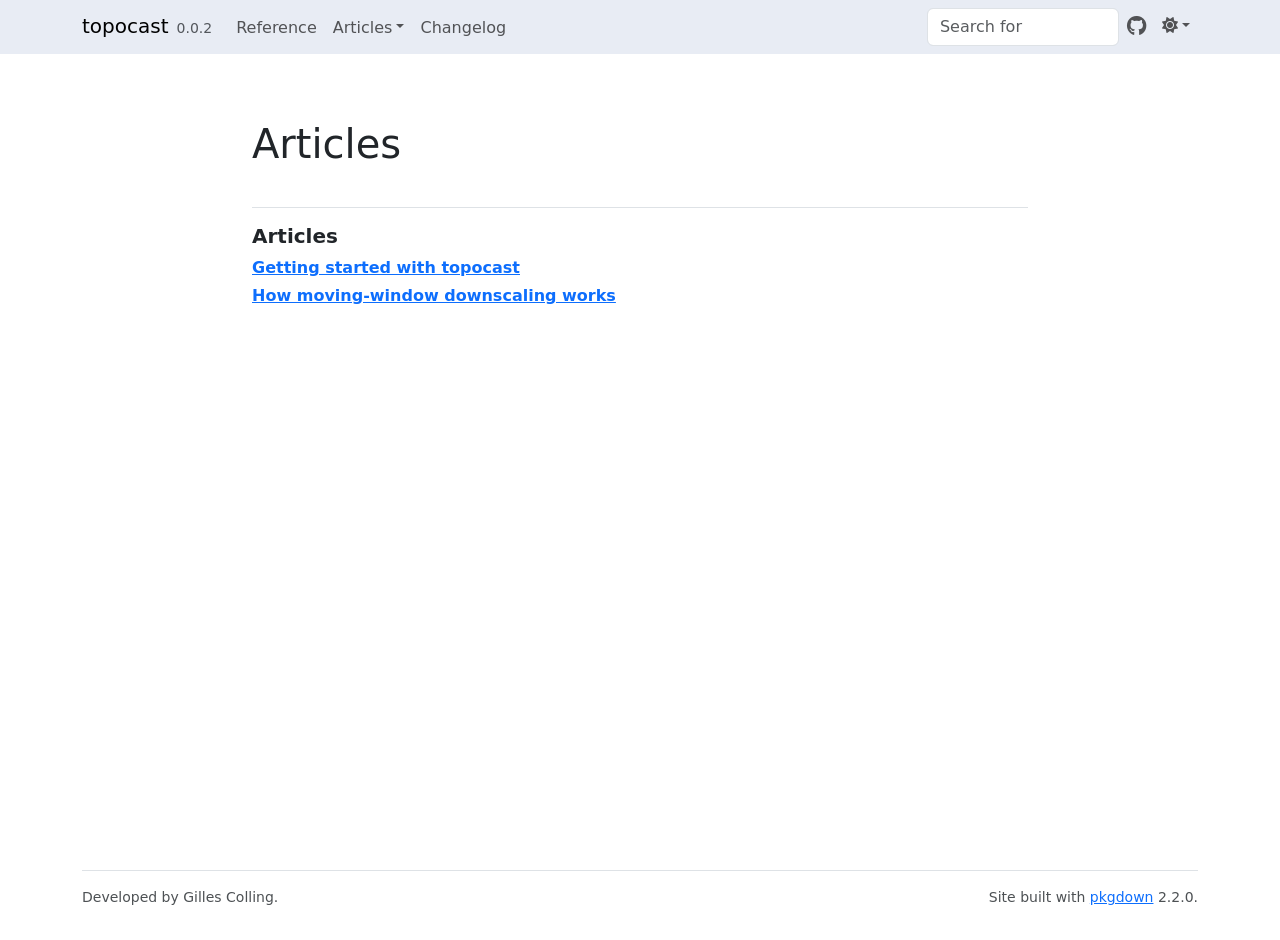
==== docs/articles/index.html @ 66d86079 "Release 0.0.2: derive coarse predictor, coefficient output, CRS guard; add docs Resolves the three w" ====
<!DOCTYPE html>
<!-- Generated by pkgdown: do not edit by hand --><html lang="en-US"><head><meta http-equiv="Content-Type" content="text/html; charset=UTF-8"><meta charset="utf-8"><meta http-equiv="X-UA-Compatible" content="IE=edge"><meta name="viewport" content="width=device-width, initial-scale=1, shrink-to-fit=no"><title>Articles • topocast</title><script src="../lightswitch.js"></script><script src="../deps/jquery-3.6.0/jquery-3.6.0.min.js"></script><meta name="viewport" content="width=device-width, initial-scale=1, shrink-to-fit=no"><link href="../deps/bootstrap-5.3.8/bootstrap.min.css" rel="stylesheet"><script src="../deps/bootstrap-5.3.8/bootstrap.bundle.min.js"></script><link href="../deps/font-awesome-6.5.2/css/all.min.css" rel="stylesheet"><link href="../deps/font-awesome-6.5.2/css/v4-shims.min.css" rel="stylesheet"><script src="../deps/headroom-0.11.0/headroom.min.js"></script><script src="../deps/headroom-0.11.0/jQuery.headroom.min.js"></script><script src="../deps/bootstrap-toc-1.0.1/bootstrap-toc.min.js"></script><script src="../deps/clipboard.js-2.0.11/clipboard.min.js"></script><script src="../deps/search-1.0.0/autocomplete.jquery.min.js"></script><script src="../deps/search-1.0.0/fuse.min.js"></script><script src="../deps/search-1.0.0/mark.min.js"></script><!-- pkgdown --><script src="../pkgdown.js"></script><link href="../extra.css" rel="stylesheet"><meta property="og:title" content="Articles"></head><body><p>








  pkgdown/mathjax-config.html

  

  </p>
    <a href="#main" class="visually-hidden-focusable">Skip to contents</a>


    <nav class="navbar navbar-expand-lg fixed-top " aria-label="Site navigation"><div class="container">

    <a class="navbar-brand me-2" href="../index.html">topocast</a>

    <small class="nav-text text-muted me-auto" data-bs-toggle="tooltip" data-bs-placement="bottom" title="">0.0.2</small>


    <button class="navbar-toggler" type="button" data-bs-toggle="collapse" data-bs-target="#navbar" aria-controls="navbar" aria-expanded="false" aria-label="Toggle navigation">
      <span class="navbar-toggler-icon"></span>
    </button>

    <div id="navbar" class="collapse navbar-collapse ms-3">
      <ul class="navbar-nav me-auto"><li class="nav-item"><a class="nav-link" href="../reference/index.html">Reference</a></li>
<li class="nav-item dropdown">
  <button class="nav-link dropdown-toggle" type="button" id="dropdown-articles" data-bs-toggle="dropdown" aria-expanded="false" aria-haspopup="true">Articles</button>
  <ul class="dropdown-menu" aria-labelledby="dropdown-articles"><li><a class="dropdown-item" href="../articles/getting-started.html">Getting started with topocast</a></li>
    <li><a class="dropdown-item" href="../articles/how-it-works.html">How moving-window downscaling works</a></li>
  </ul></li>
<li class="nav-item"><a class="nav-link" href="../news/index.html">Changelog</a></li>
      </ul><ul class="navbar-nav"><li class="nav-item"><form class="form-inline" role="search">
 <input class="form-control" type="search" name="search-input" id="search-input" autocomplete="off" aria-label="Search site" placeholder="Search for" data-search-index="../search.json"></form></li>
<li class="nav-item"><a class="external-link nav-link" href="https://github.com/gcol33/topocast/" aria-label="GitHub"><span class="fa fab fa-github fa-lg"></span></a></li>
<li class="nav-item dropdown">
  <button class="nav-link dropdown-toggle" type="button" id="dropdown-lightswitch" data-bs-toggle="dropdown" aria-expanded="false" aria-haspopup="true" aria-label="Light switch"><span class="fa fa-sun"></span></button>
  <ul class="dropdown-menu dropdown-menu-end" aria-labelledby="dropdown-lightswitch"><li><button class="dropdown-item" data-bs-theme-value="light"><span class="fa fa-sun"></span> Light</button></li>
    <li><button class="dropdown-item" data-bs-theme-value="dark"><span class="fa fa-moon"></span> Dark</button></li>
    <li><button class="dropdown-item" data-bs-theme-value="auto"><span class="fa fa-adjust"></span> Auto</button></li>
  </ul></li>
      </ul></div>


  </div>
</nav><div class="container template-article-index">
<div class="row">
  <main id="main" class="col-md-9"><div class="page-header">

      <h1>Articles</h1>
    </div>

    <div class="section ">
      <h3>Articles</h3>
      <div class="section-desc"></div>

      <dl><dt><a href="getting-started.html">Getting started with topocast</a></dt>
        <dd>
        </dd><dt><a href="how-it-works.html">How moving-window downscaling works</a></dt>
        <dd>
      </dd></dl></div>
  </main></div>


    <footer><div class="pkgdown-footer-left">
  <p>Developed by Gilles Colling.</p>
</div>

<div class="pkgdown-footer-right">
  <p>Site built with <a href="https://pkgdown.r-lib.org/" class="external-link">pkgdown</a> 2.2.0.</p>
</div>

    </footer></div>





  
</body></html>
---- docs/deps/font-awesome-6.5.2/css/v4-shims.min.css ----
/*!
 * Font Awesome Free 6.5.2 by @fontawesome - https://fontawesome.com
 * License - https://fontawesome.com/license/free (Icons: CC BY 4.0, Fonts: SIL OFL 1.1, Code: MIT License)
 * Copyright 2024 Fonticons, Inc.
 */
.fa.fa-glass:before{content:"\f000"}.fa.fa-envelope-o{font-family:"Font Awesome 6 Free";font-weight:400}.fa.fa-envelope-o:before{content:"\f0e0"}.fa.fa-star-o{font-family:"Font Awesome 6 Free";font-weight:400}.fa.fa-star-o:before{content:"\f005"}.fa.fa-close:before,.fa.fa-remove:before{content:"\f00d"}.fa.fa-gear:before{content:"\f013"}.fa.fa-trash-o{font-family:"Font Awesome 6 Free";font-weight:400}.fa.fa-trash-o:before{content:"\f2ed"}.fa.fa-home:before{content:"\f015"}.fa.fa-file-o{font-family:"Font Awesome 6 Free";font-weight:400}.fa.fa-file-o:before{content:"\f15b"}.fa.fa-clock-o{font-family:"Font Awesome 6 Free";font-weight:400}.fa.fa-clock-o:before{content:"\f017"}.fa.fa-arrow-circle-o-down{font-family:"Font Awesome 6 Free";font-weight:400}.fa.fa-arrow-circle-o-down:before{content:"\f358"}.fa.fa-arrow-circle-o-up{font-family:"Font Awesome 6 Free";font-weight:400}.fa.fa-arrow-circle-o-up:before{content:"\f35b"}.fa.fa-play-circle-o{font-family:"Font Awesome 6 Free";font-weight:400}.fa.fa-play-circle-o:before{content:"\f144"}.fa.fa-repeat:before,.fa.fa-rotate-right:before{content:"\f01e"}.fa.fa-refresh:before{content:"\f021"}.fa.fa-list-alt{font-family:"Font Awesome 6 Free";font-weight:400}.fa.fa-list-alt:before{content:"\f022"}.fa.fa-dedent:before{content:"\f03b"}.fa.fa-video-camera:before{content:"\f03d"}.fa.fa-picture-o{font-family:"Font Awesome 6 Free";font-weight:400}.fa.fa-picture-o:before{content:"\f03e"}.fa.fa-photo{font-family:"Font Awesome 6 Free";font-weight:400}.fa.fa-photo:before{content:"\f03e"}.fa.fa-image{font-family:"Font Awesome 6 Free";font-weight:400}.fa.fa-image:before{content:"\f03e"}.fa.fa-map-marker:before{content:"\f3c5"}.fa.fa-pencil-square-o{font-family:"Font Awesome 6 Free";font-weight:400}.fa.fa-pencil-square-o:before{content:"\f044"}.fa.fa-edit{font-family:"Font Awesome 6 Free";font-weight:400}.fa.fa-edit:before{content:"\f044"}.fa.fa-share-square-o:before{content:"\f14d"}.fa.fa-check-square-o{font-family:"Font Awesome 6 Free";font-weight:400}.fa.fa-check-square-o:before{content:"\f14a"}.fa.fa-arrows:before{content:"\f0b2"}.fa.fa-times-circle-o{font-family:"Font Awesome 6 Free";font-weight:400}.fa.fa-times-circle-o:before{content:"\f057"}.fa.fa-check-circle-o{font-family:"Font Awesome 6 Free";font-weight:400}.fa.fa-check-circle-o:before{content:"\f058"}.fa.fa-mail-forward:before{content:"\f064"}.fa.fa-expand:before{content:"\f424"}.fa.fa-compress:before{content:"\f422"}.fa.fa-eye,.fa.fa-eye-slash{font-family:"Font Awesome 6 Free";font-weight:400}.fa.fa-warning:before{content:"\f071"}.fa.fa-calendar:before{content:"\f073"}.fa.fa-arrows-v:before{content:"\f338"}.fa.fa-arrows-h:before{content:"\f337"}.fa.fa-bar-chart-o:before,.fa.fa-bar-chart:before{content:"\e0e3"}.fa.fa-twitter-square{font-family:"Font Awesome 6 Brands";font-weight:400}.fa.fa-twitter-square:before{content:"\f081"}.fa.fa-facebook-square{font-family:"Font Awesome 6 Brands";font-weight:400}.fa.fa-facebook-square:before{content:"\f082"}.fa.fa-gears:before{content:"\f085"}.fa.fa-thumbs-o-up{font-family:"Font Awesome 6 Free";font-weight:400}.fa.fa-thumbs-o-up:before{content:"\f164"}.fa.fa-thumbs-o-down{font-family:"Font Awesome 6 Free";font-weight:400}.fa.fa-thumbs-o-down:before{content:"\f165"}.fa.fa-heart-o{font-family:"Font Awesome 6 Free";font-weight:400}.fa.fa-heart-o:before{content:"\f004"}.fa.fa-sign-out:before{content:"\f2f5"}.fa.fa-linkedin-square{font-family:"Font Awesome 6 Brands";font-weight:400}.fa.fa-linkedin-square:before{content:"\f08c"}.fa.fa-thumb-tack:before{content:"\f08d"}.fa.fa-external-link:before{content:"\f35d"}.fa.fa-sign-in:before{content:"\f2f6"}.fa.fa-github-square{font-family:"Font Awesome 6 Brands";font-weight:400}.fa.fa-github-square:before{content:"\f092"}.fa.fa-lemon-o{font-family:"Font Awesome 6 Free";font-weight:400}.fa.fa-lemon-o:before{content:"\f094"}.fa.fa-square-o{font-family:"Font Awesome 6 Free";font-weight:400}.fa.fa-square-o:before{content:"\f0c8"}.fa.fa-bookmark-o{font-family:"Font Awesome 6 Free";font-weight:400}.fa.fa-bookmark-o:before{content:"\f02e"}.fa.fa-facebook,.fa.fa-twitter{font-family:"Font Awesome 6 Brands";font-weight:400}.fa.fa-facebook:before{content:"\f39e"}.fa.fa-facebook-f{font-family:"Font Awesome 6 Brands";font-weight:400}.fa.fa-facebook-f:before{content:"\f39e"}.fa.fa-github{font-family:"Font Awesome 6 Brands";font-weight:400}.fa.fa-credit-card{font-family:"Font Awesome 6 Free";font-weight:400}.fa.fa-feed:before{content:"\f09e"}.fa.fa-hdd-o{font-family:"Font Awesome 6 Free";font-weight:400}.fa.fa-hdd-o:before{content:"\f0a0"}.fa.fa-hand-o-right{font-family:"Font Awesome 6 Free";font-weight:400}.fa.fa-hand-o-right:before{content:"\f0a4"}.fa.fa-hand-o-left{font-family:"Font Awesome 6 Free";font-weight:400}.fa.fa-hand-o-left:before{content:"\f0a5"}.fa.fa-hand-o-up{font-family:"Font Awesome 6 Free";font-weight:400}.fa.fa-hand-o-up:before{content:"\f0a6"}.fa.fa-hand-o-down{font-family:"Font Awesome 6 Free";font-weight:400}.fa.fa-hand-o-down:before{content:"\f0a7"}.fa.fa-globe:before{content:"\f57d"}.fa.fa-tasks:before{content:"\f828"}.fa.fa-arrows-alt:before{content:"\f31e"}.fa.fa-group:before{content:"\f0c0"}.fa.fa-chain:before{content:"\f0c1"}.fa.fa-cut:before{content:"\f0c4"}.fa.fa-files-o{font-family:"Font Awesome 6 Free";font-weight:400}.fa.fa-files-o:before{content:"\f0c5"}.fa.fa-floppy-o{font-family:"Font Awesome 6 Free";font-weight:400}.fa.fa-floppy-o:before{content:"\f0c7"}.fa.fa-save{font-family:"Font Awesome 6 Free";font-weight:400}.fa.fa-save:before{content:"\f0c7"}.fa.fa-navicon:before,.fa.fa-reorder:before{content:"\f0c9"}.fa.fa-magic:before{content:"\e2ca"}.fa.fa-pinterest,.fa.fa-pinterest-square{font-family:"Font Awesome 6 Brands";font-weight:400}.fa.fa-pinterest-square:before{content:"\f0d3"}.fa.fa-google-plus-square{font-family:"Font Awesome 6 Brands";font-weight:400}.fa.fa-google-plus-square:before{content:"\f0d4"}.fa.fa-google-plus{font-family:"Font Awesome 6 Brands";font-weight:400}.fa.fa-google-plus:before{content:"\f0d5"}.fa.fa-money:before{content:"\f3d1"}.fa.fa-unsorted:before{content:"\f0dc"}.fa.fa-sort-desc:before{content:"\f0dd"}.fa.fa-sort-asc:before{content:"\f0de"}.fa.fa-linkedin{font-family:"Font Awesome 6 Brands";font-weight:400}.fa.fa-linkedin:before{content:"\f0e1"}.fa.fa-rotate-left:before{content:"\f0e2"}.fa.fa-legal:before{content:"\f0e3"}.fa.fa-dashboard:before,.fa.fa-tachometer:before{content:"\f625"}.fa.fa-comment-o{font-family:"Font Awesome 6 Free";font-weight:400}.fa.fa-comment-o:before{content:"\f075"}.fa.fa-comments-o{font-family:"Font Awesome 6 Free";font-weight:400}.fa.fa-comments-o:before{content:"\f086"}.fa.fa-flash:before{content:"\f0e7"}.fa.fa-clipboard:before{content:"\f0ea"}.fa.fa-lightbulb-o{font-family:"Font Awesome 6 Free";font-weight:400}.fa.fa-lightbulb-o:before{content:"\f0eb"}.fa.fa-exchange:before{content:"\f362"}.fa.fa-cloud-download:before{content:"\f0ed"}.fa.fa-cloud-upload:before{content:"\f0ee"}.fa.fa-bell-o{font-family:"Font Awesome 6 Free";font-weight:400}.fa.fa-bell-o:before{content:"\f0f3"}.fa.fa-cutlery:before{content:"\f2e7"}.fa.fa-file-text-o{font-family:"Font Awesome 6 Free";font-weight:400}.fa.fa-file-text-o:before{content:"\f15c"}.fa.fa-building-o{font-family:"Font Awesome 6 Free";font-weight:400}.fa.fa-building-o:before{content:"\f1ad"}.fa.fa-hospital-o{font-family:"Font Awesome 6 Free";font-weight:400}.fa.fa-hospital-o:before{content:"\f0f8"}.fa.fa-tablet:before{content:"\f3fa"}.fa.fa-mobile-phone:before,.fa.fa-mobile:before{content:"\f3cd"}.fa.fa-circle-o{font-family:"Font Awesome 6 Free";font-weight:400}.fa.fa-circle-o:before{content:"\f111"}.fa.fa-mail-reply:before{content:"\f3e5"}.fa.fa-github-alt{font-family:"Font Awesome 6 Brands";font-weight:400}.fa.fa-folder-o{font-family:"Font Awesome 6 Free";font-weight:400}.fa.fa-folder-o:before{content:"\f07b"}.fa.fa-folder-open-o{font-family:"Font Awesome 6 Free";font-weight:400}.fa.fa-folder-open-o:before{content:"\f07c"}.fa.fa-smile-o{font-family:"Font Awesome 6 Free";font-weight:400}.fa.fa-smile-o:before{content:"\f118"}.fa.fa-frown-o{font-family:"Font Awesome 6 Free";font-weight:400}.fa.fa-frown-o:before{content:"\f119"}.fa.fa-meh-o{font-family:"Font Awesome 6 Free";font-weight:400}.fa.fa-meh-o:before{content:"\f11a"}.fa.fa-keyboard-o{font-family:"Font Awesome 6 Free";font-weight:400}.fa.fa-keyboard-o:before{content:"\f11c"}.fa.fa-flag-o{font-family:"Font Awesome 6 Free";font-weight:400}.fa.fa-flag-o:before{content:"\f024"}.fa.fa-mail-reply-all:before{content:"\f122"}.fa.fa-star-half-o{font-family:"Font Awesome 6 Free";font-weight:400}.fa.fa-star-half-o:before{content:"\f5c0"}.fa.fa-star-half-empty{font-family:"Font Awesome 6 Free";font-weight:400}.fa.fa-star-half-empty:before{content:"\f5c0"}.fa.fa-star-half-full{font-family:"Font Awesome 6 Free";font-weight:400}.fa.fa-star-half-full:before{content:"\f5c0"}.fa.fa-code-fork:before{content:"\f126"}.fa.fa-chain-broken:before,.fa.fa-unlink:before{content:"\f127"}.fa.fa-calendar-o{font-family:"Font Awesome 6 Free";font-weight:400}.fa.fa-calendar-o:before{content:"\f133"}.fa.fa-css3,.fa.fa-html5,.fa.fa-maxcdn{font-family:"Font Awesome 6 Brands";font-weight:400}.fa.fa-unlock-alt:before{content:"\f09c"}.fa.fa-minus-square-o{font-family:"Font Awesome 6 Free";font-weight:400}.fa.fa-minus-square-o:before{content:"\f146"}.fa.fa-level-up:before{content:"\f3bf"}.fa.fa-level-down:before{content:"\f3be"}.fa.fa-pencil-square:before{content:"\f14b"}.fa.fa-external-link-square:before{content:"\f360"}.fa.fa-compass{font-family:"Font Awesome 6 Free";font-weight:400}.fa.fa-caret-square-o-down{font-family:"Font Awesome 6 Free";font-weight:400}.fa.fa-caret-square-o-down:before{content:"\f150"}.fa.fa-toggle-down{font-family:"Font Awesome 6 Free";font-weight:400}.fa.fa-toggle-down:before{content:"\f150"}.fa.fa-caret-square-o-up{font-family:"Font Awesome 6 Free";font-weight:400}.fa.fa-caret-square-o-up:before{content:"\f151"}.fa.fa-toggle-up{font-family:"Font Awesome 6 Free";font-weight:400}.fa.fa-toggle-up:before{content:"\f151"}.fa.fa-caret-square-o-right{font-family:"Font Awesome 6 Free";font-weight:400}.fa.fa-caret-square-o-right:before{content:"\f152"}.fa.fa-toggle-right{font-family:"Font Awesome 6 Free";font-weight:400}.fa.fa-toggle-right:before{content:"\f152"}.fa.fa-eur:before,.fa.fa-euro:before{content:"\f153"}.fa.fa-gbp:before{content:"\f154"}.fa.fa-dollar:before,.fa.fa-usd:before{content:"\24"}.fa.fa-inr:before,.fa.fa-rupee:before{content:"\e1bc"}.fa.fa-cny:before,.fa.fa-jpy:before,.fa.fa-rmb:before,.fa.fa-yen:before{content:"\f157"}.fa.fa-rouble:before,.fa.fa-rub:before,.fa.fa-ruble:before{content:"\f158"}.fa.fa-krw:before,.fa.fa-won:before{content:"\f159"}.fa.fa-bitcoin,.fa.fa-btc{font-family:"Font Awesome 6 Brands";font-weight:400}.fa.fa-bitcoin:before{content:"\f15a"}.fa.fa-file-text:before{content:"\f15c"}.fa.fa-sort-alpha-asc:before{content:"\f15d"}.fa.fa-sort-alpha-desc:before{content:"\f881"}.fa.fa-sort-amount-asc:before{content:"\f884"}.fa.fa-sort-amount-desc:before{content:"\f160"}.fa.fa-sort-numeric-asc:before{content:"\f162"}.fa.fa-sort-numeric-desc:before{content:"\f886"}.fa.fa-youtube-square{font-family:"Font Awesome 6 Brands";font-weight:400}.fa.fa-youtube-square:before{content:"\f431"}.fa.fa-xing,.fa.fa-xing-square,.fa.fa-youtube{font-family:"Font Awesome 6 Brands";font-weight:400}.fa.fa-xing-square:before{content:"\f169"}.fa.fa-youtube-play{font-family:"Font Awesome 6 Brands";font-weight:400}.fa.fa-youtube-play:before{content:"\f167"}.fa.fa-adn,.fa.fa-bitbucket,.fa.fa-bitbucket-square,.fa.fa-dropbox,.fa.fa-flickr,.fa.fa-instagram,.fa.fa-stack-overflow{font-family:"Font Awesome 6 Brands";font-weight:400}.fa.fa-bitbucket-square:before{content:"\f171"}.fa.fa-tumblr,.fa.fa-tumblr-square{font-family:"Font Awesome 6 Brands";font-weight:400}.fa.fa-tumblr-square:before{content:"\f174"}.fa.fa-long-arrow-down:before{content:"\f309"}.fa.fa-long-arrow-up:before{content:"\f30c"}.fa.fa-long-arrow-left:before{content:"\f30a"}.fa.fa-long-arrow-right:before{content:"\f30b"}.fa.fa-android,.fa.fa-apple,.fa.fa-dribbble,.fa.fa-foursquare,.fa.fa-gittip,.fa.fa-gratipay,.fa.fa-linux,.fa.fa-skype,.fa.fa-trello,.fa.fa-windows{font-family:"Font Awesome 6 Brands";font-weight:400}.fa.fa-gittip:before{content:"\f184"}.fa.fa-sun-o{font-family:"Font Awesome 6 Free";font-weight:400}.fa.fa-sun-o:before{content:"\f185"}.fa.fa-moon-o{font-family:"Font Awesome 6 Free";font-weight:400}.fa.fa-moon-o:before{content:"\f186"}.fa.fa-pagelines,.fa.fa-renren,.fa.fa-stack-exchange,.fa.fa-vk,.fa.fa-weibo{font-family:"Font Awesome 6 Brands";font-weight:400}.fa.fa-arrow-circle-o-right{font-family:"Font Awesome 6 Free";font-weight:400}.fa.fa-arrow-circle-o-right:before{content:"\f35a"}.fa.fa-arrow-circle-o-left{font-family:"Font Awesome 6 Free";font-weight:400}.fa.fa-arrow-circle-o-left:before{content:"\f359"}.fa.fa-caret-square-o-left{font-family:"Font Awesome 6 Free";font-weight:400}.fa.fa-caret-square-o-left:before{content:"\f191"}.fa.fa-toggle-left{font-family:"Font Awesome 6 Free";font-weight:400}.fa.fa-toggle-left:before{content:"\f191"}.fa.fa-dot-circle-o{font-family:"Font Awesome 6 Free";font-weight:400}.fa.fa-dot-circle-o:before{content:"\f192"}.fa.fa-vimeo-square{font-family:"Font Awesome 6 Brands";font-weight:400}.fa.fa-vimeo-square:before{content:"\f194"}.fa.fa-try:before,.fa.fa-turkish-lira:before{content:"\e2bb"}.fa.fa-plus-square-o{font-family:"Font Awesome 6 Free";font-weight:400}.fa.fa-plus-square-o:before{content:"\f0fe"}.fa.fa-openid,.fa.fa-slack,.fa.fa-wordpress{font-family:"Font Awesome 6 Brands";font-weight:400}.fa.fa-bank:before,.fa.fa-institution:before{content:"\f19c"}.fa.fa-mortar-board:before{content:"\f19d"}.fa.fa-google,.fa.fa-reddit,.fa.fa-reddit-square,.fa.fa-yahoo{font-family:"Font Awesome 6 Brands";font-weight:400}.fa.fa-reddit-square:before{content:"\f1a2"}.fa.fa-behance,.fa.fa-behance-square,.fa.fa-delicious,.fa.fa-digg,.fa.fa-drupal,.fa.fa-joomla,.fa.fa-pied-piper-alt,.fa.fa-pied-piper-pp,.fa.fa-stumbleupon,.fa.fa-stumbleupon-circle{font-family:"Font Awesome 6 Brands";font-weight:400}.fa.fa-behance-square:before{content:"\f1b5"}.fa.fa-steam,.fa.fa-steam-square{font-family:"Font Awesome 6 Brands";font-weight:400}.fa.fa-steam-square:before{content:"\f1b7"}.fa.fa-automobile:before{content:"\f1b9"}.fa.fa-cab:before{content:"\f1ba"}.fa.fa-deviantart,.fa.fa-soundcloud,.fa.fa-spotify{font-family:"Font Awesome 6 Brands";font-weight:400}.fa.fa-file-pdf-o{font-family:"Font Awesome 6 Free";font-weight:400}.fa.fa-file-pdf-o:before{content:"\f1c1"}.fa.fa-file-word-o{font-family:"Font Awesome 6 Free";font-weight:400}.fa.fa-file-word-o:before{content:"\f1c2"}.fa.fa-file-excel-o{font-family:"Font Awesome 6 Free";font-weight:400}.fa.fa-file-excel-o:before{content:"\f1c3"}.fa.fa-file-powerpoint-o{font-family:"Font Awesome 6 Free";font-weight:400}.fa.fa-file-powerpoint-o:before{content:"\f1c4"}.fa.fa-file-image-o{font-family:"Font Awesome 6 Free";font-weight:400}.fa.fa-file-image-o:before{content:"\f1c5"}.fa.fa-file-photo-o{font-family:"Font Awesome 6 Free";font-weight:400}.fa.fa-file-photo-o:before{content:"\f1c5"}.fa.fa-file-picture-o{font-family:"Font Awesome 6 Free";font-weight:400}.fa.fa-file-picture-o:before{content:"\f1c5"}.fa.fa-file-archive-o{font-family:"Font Awesome 6 Free";font-weight:400}.fa.fa-file-archive-o:before{content:"\f1c6"}.fa.fa-file-zip-o{font-family:"Font Awesome 6 Free";font-weight:400}.fa.fa-file-zip-o:before{content:"\f1c6"}.fa.fa-file-audio-o{font-family:"Font Awesome 6 Free";font-weight:400}.fa.fa-file-audio-o:before{content:"\f1c7"}.fa.fa-file-sound-o{font-family:"Font Awesome 6 Free";font-weight:400}.fa.fa-file-sound-o:before{content:"\f1c7"}.fa.fa-file-video-o{font-family:"Font Awesome 6 Free";font-weight:400}.fa.fa-file-video-o:before{content:"\f1c8"}.fa.fa-file-movie-o{font-family:"Font Awesome 6 Free";font-weight:400}.fa.fa-file-movie-o:before{content:"\f1c8"}.fa.fa-file-code-o{font-family:"Font Awesome 6 Free";font-weight:400}.fa.fa-file-code-o:before{content:"\f1c9"}.fa.fa-codepen,.fa.fa-jsfiddle,.fa.fa-vine{font-family:"Font Awesome 6 Brands";font-weight:400}.fa.fa-life-bouy:before,.fa.fa-life-buoy:before,.fa.fa-life-saver:before,.fa.fa-support:before{content:"\f1cd"}.fa.fa-circle-o-notch:before{content:"\f1ce"}.fa.fa-ra,.fa.fa-rebel{font-family:"Font Awesome 6 Brands";font-weight:400}.fa.fa-ra:before{content:"\f1d0"}.fa.fa-resistance{font-family:"Font Awesome 6 Brands";font-weight:400}.fa.fa-resistance:before{content:"\f1d0"}.fa.fa-empire,.fa.fa-ge{font-family:"Font Awesome 6 Brands";font-weight:400}.fa.fa-ge:before{content:"\f1d1"}.fa.fa-git-square{font-family:"Font Awesome 6 Brands";font-weight:400}.fa.fa-git-square:before{content:"\f1d2"}.fa.fa-git,.fa.fa-hacker-news,.fa.fa-y-combinator-square{font-family:"Font Awesome 6 Brands";font-weight:400}.fa.fa-y-combinator-square:before{content:"\f1d4"}.fa.fa-yc-square{font-family:"Font Awesome 6 Brands";font-weight:400}.fa.fa-yc-square:before{content:"\f1d4"}.fa.fa-qq,.fa.fa-tencent-weibo,.fa.fa-wechat,.fa.fa-weixin{font-family:"Font Awesome 6 Brands";font-weight:400}.fa.fa-wechat:before{content:"\f1d7"}.fa.fa-send:before{content:"\f1d8"}.fa.fa-paper-plane-o{font-family:"Font Awesome 6 Free";font-weight:400}.fa.fa-paper-plane-o:before{content:"\f1d8"}.fa.fa-send-o{font-family:"Font Awesome 6 Free";font-weight:400}.fa.fa-send-o:before{content:"\f1d8"}.fa.fa-circle-thin{font-family:"Font Awesome 6 Free";font-weight:400}.fa.fa-circle-thin:before{content:"\f111"}.fa.fa-header:before{content:"\f1dc"}.fa.fa-futbol-o{font-family:"Font Awesome 6 Free";font-weight:400}.fa.fa-futbol-o:before{content:"\f1e3"}.fa.fa-soccer-ball-o{font-family:"Font Awesome 6 Free";font-weight:400}.fa.fa-soccer-ball-o:before{content:"\f1e3"}.fa.fa-slideshare,.fa.fa-twitch,.fa.fa-yelp{font-family:"Font Awesome 6 Brands";font-weight:400}.fa.fa-newspaper-o{font-family:"Font Awesome 6 Free";font-weight:400}.fa.fa-newspaper-o:before{content:"\f1ea"}.fa.fa-cc-amex,.fa.fa-cc-discover,.fa.fa-cc-mastercard,.fa.fa-cc-paypal,.fa.fa-cc-stripe,.fa.fa-cc-visa,.fa.fa-google-wallet,.fa.fa-paypal{font-family:"Font Awesome 6 Brands";font-weight:400}.fa.fa-bell-slash-o{font-family:"Font Awesome 6 Free";font-weight:400}.fa.fa-bell-slash-o:before{content:"\f1f6"}.fa.fa-trash:before{content:"\f2ed"}.fa.fa-copyright{font-family:"Font Awesome 6 Free";font-weight:400}.fa.fa-eyedropper:before{content:"\f1fb"}.fa.fa-area-chart:before{content:"\f1fe"}.fa.fa-pie-chart:before{content:"\f200"}.fa.fa-line-chart:before{content:"\f201"}.fa.fa-lastfm,.fa.fa-lastfm-square{font-family:"Font Awesome 6 Brands";font-weight:400}.fa.fa-lastfm-square:before{content:"\f203"}.fa.fa-angellist,.fa.fa-ioxhost{font-family:"Font Awesome 6 Brands";font-weight:400}.fa.fa-cc{font-family:"Font Awesome 6 Free";font-weight:400}.fa.fa-cc:before{content:"\f20a"}.fa.fa-ils:before,.fa.fa-shekel:before,.fa.fa-sheqel:before{content:"\f20b"}.fa.fa-buysellads,.fa.fa-connectdevelop,.fa.fa-dashcube,.fa.fa-forumbee,.fa.fa-leanpub,.fa.fa-sellsy,.fa.fa-shirtsinbulk,.fa.fa-simplybuilt,.fa.fa-skyatlas{font-family:"Font Awesome 6 Brands";font-weight:400}.fa.fa-diamond{font-family:"Font Awesome 6 Free";font-weight:400}.fa.fa-diamond:before{content:"\f3a5"}.fa.fa-intersex:before,.fa.fa-transgender:before{content:"\f224"}.fa.fa-transgender-alt:before{content:"\f225"}.fa.fa-facebook-official{font-family:"Font Awesome 6 Brands";font-weight:400}.fa.fa-facebook-official:before{content:"\f09a"}.fa.fa-pinterest-p,.fa.fa-whatsapp{font-family:"Font Awesome 6 Brands";font-weight:400}.fa.fa-hotel:before{content:"\f236"}.fa.fa-medium,.fa.fa-viacoin,.fa.fa-y-combinator,.fa.fa-yc{font-family:"Font Awesome 6 Brands";font-weight:400}.fa.fa-yc:before{content:"\f23b"}.fa.fa-expeditedssl,.fa.fa-opencart,.fa.fa-optin-monster{font-family:"Font Awesome 6 Brands";font-weight:400}.fa.fa-battery-4:before,.fa.fa-battery:before{content:"\f240"}.fa.fa-battery-3:before{content:"\f241"}.fa.fa-battery-2:before{content:"\f242"}.fa.fa-battery-1:before{content:"\f243"}.fa.fa-battery-0:before{content:"\f244"}.fa.fa-object-group,.fa.fa-object-ungroup,.fa.fa-sticky-note-o{font-family:"Font Awesome 6 Free";font-weight:400}.fa.fa-sticky-note-o:before{content:"\f249"}.fa.fa-cc-diners-club,.fa.fa-cc-jcb{font-family:"Font Awesome 6 Brands";font-weight:400}.fa.fa-clone{font-family:"Font Awesome 6 Free";font-weight:400}.fa.fa-hourglass-o:before{content:"\f254"}.fa.fa-hourglass-1:before{content:"\f251"}.fa.fa-hourglass-2:before{content:"\f252"}.fa.fa-hourglass-3:before{content:"\f253"}.fa.fa-hand-rock-o{font-family:"Font Awesome 6 Free";font-weight:400}.fa.fa-hand-rock-o:before{content:"\f255"}.fa.fa-hand-grab-o{font-family:"Font Awesome 6 Free";font-weight:400}.fa.fa-hand-grab-o:before{content:"\f255"}.fa.fa-hand-paper-o{font-family:"Font Awesome 6 Free";font-weight:400}.fa.fa-hand-paper-o:before{content:"\f256"}.fa.fa-hand-stop-o{font-family:"Font Awesome 6 Free";font-weight:400}.fa.fa-hand-stop-o:before{content:"\f256"}.fa.fa-hand-scissors-o{font-family:"Font Awesome 6 Free";font-weight:400}.fa.fa-hand-scissors-o:before{content:"\f257"}.fa.fa-hand-lizard-o{font-family:"Font Awesome 6 Free";font-weight:400}.fa.fa-hand-lizard-o:before{content:"\f258"}.fa.fa-hand-spock-o{font-family:"Font Awesome 6 Free";font-weight:400}.fa.fa-hand-spock-o:before{content:"\f259"}.fa.fa-hand-pointer-o{font-family:"Font Awesome 6 Free";font-weight:400}.fa.fa-hand-pointer-o:before{content:"\f25a"}.fa.fa-hand-peace-o{font-family:"Font Awesome 6 Free";font-weight:400}.fa.fa-hand-peace-o:before{content:"\f25b"}.fa.fa-registered{font-family:"Font Awesome 6 Free";font-weight:400}.fa.fa-creative-commons,.fa.fa-gg,.fa.fa-gg-circle,.fa.fa-odnoklassniki,.fa.fa-odnoklassniki-square{font-family:"Font Awesome 6 Brands";font-weight:400}.fa.fa-odnoklassniki-square:before{content:"\f264"}.fa.fa-chrome,.fa.fa-firefox,.fa.fa-get-pocket,.fa.fa-internet-explorer,.fa.fa-opera,.fa.fa-safari,.fa.fa-wikipedia-w{font-family:"Font Awesome 6 Brands";font-weight:400}.fa.fa-television:before{content:"\f26c"}.fa.fa-500px,.fa.fa-amazon,.fa.fa-contao{font-family:"Font Awesome 6 Brands";font-weight:400}.fa.fa-calendar-plus-o{font-family:"Font Awesome 6 Free";font-weight:400}.fa.fa-calendar-plus-o:before{content:"\f271"}.fa.fa-calendar-minus-o{font-family:"Font Awesome 6 Free";font-weight:400}.fa.fa-calendar-minus-o:before{content:"\f272"}.fa.fa-calendar-times-o{font-family:"Font Awesome 6 Free";font-weight:400}.fa.fa-calendar-times-o:before{content:"\f273"}.fa.fa-calendar-check-o{font-family:"Font Awesome 6 Free";font-weight:400}.fa.fa-calendar-check-o:before{content:"\f274"}.fa.fa-map-o{font-family:"Font Awesome 6 Free";font-weight:400}.fa.fa-map-o:before{content:"\f279"}.fa.fa-commenting:before{content:"\f4ad"}.fa.fa-commenting-o{font-family:"Font Awesome 6 Free";font-weight:400}.fa.fa-commenting-o:before{content:"\f4ad"}.fa.fa-houzz,.fa.fa-vimeo{font-family:"Font Awesome 6 Brands";font-weight:400}.fa.fa-vimeo:before{content:"\f27d"}.fa.fa-black-tie,.fa.fa-edge,.fa.fa-fonticons,.fa.fa-reddit-alien{font-family:"Font Awesome 6 Brands";font-weight:400}.fa.fa-credit-card-alt:before{content:"\f09d"}.fa.fa-codiepie,.fa.fa-fort-awesome,.fa.fa-mixcloud,.fa.fa-modx,.fa.fa-product-hunt,.fa.fa-scribd,.fa.fa-usb{font-family:"Font Awesome 6 Brands";font-weight:400}.fa.fa-pause-circle-o{font-family:"Font Awesome 6 Free";font-weight:400}.fa.fa-pause-circle-o:before{content:"\f28b"}.fa.fa-stop-circle-o{font-family:"Font Awesome 6 Free";font-weight:400}.fa.fa-stop-circle-o:before{content:"\f28d"}.fa.fa-bluetooth,.fa.fa-bluetooth-b,.fa.fa-envira,.fa.fa-gitlab,.fa.fa-wheelchair-alt,.fa.fa-wpbeginner,.fa.fa-wpforms{font-family:"Font Awesome 6 Brands";font-weight:400}.fa.fa-wheelchair-alt:before{content:"\f368"}.fa.fa-question-circle-o{font-family:"Font Awesome 6 Free";font-weight:400}.fa.fa-question-circle-o:before{content:"\f059"}.fa.fa-volume-control-phone:before{content:"\f2a0"}.fa.fa-asl-interpreting:before{content:"\f2a3"}.fa.fa-deafness:before,.fa.fa-hard-of-hearing:before{content:"\f2a4"}.fa.fa-glide,.fa.fa-glide-g{font-family:"Font Awesome 6 Brands";font-weight:400}.fa.fa-signing:before{content:"\f2a7"}.fa.fa-viadeo,.fa.fa-viadeo-square{font-family:"Font Awesome 6 Brands";font-weight:400}.fa.fa-viadeo-square:before{content:"\f2aa"}.fa.fa-snapchat,.fa.fa-snapchat-ghost{font-family:"Font Awesome 6 Brands";font-weight:400}.fa.fa-snapchat-ghost:before{content:"\f2ab"}.fa.fa-snapchat-square{font-family:"Font Awesome 6 Brands";font-weight:400}.fa.fa-snapchat-square:before{content:"\f2ad"}.fa.fa-first-order,.fa.fa-google-plus-official,.fa.fa-pied-piper,.fa.fa-themeisle,.fa.fa-yoast{font-family:"Font Awesome 6 Brands";font-weight:400}.fa.fa-google-plus-official:before{content:"\f2b3"}.fa.fa-google-plus-circle{font-family:"Font Awesome 6 Brands";font-weight:400}.fa.fa-google-plus-circle:before{content:"\f2b3"}.fa.fa-fa,.fa.fa-font-awesome{font-family:"Font Awesome 6 Brands";font-weight:400}.fa.fa-fa:before{content:"\f2b4"}.fa.fa-handshake-o{font-family:"Font Awesome 6 Free";font-weight:400}.fa.fa-handshake-o:before{content:"\f2b5"}.fa.fa-envelope-open-o{font-family:"Font Awesome 6 Free";font-weight:400}.fa.fa-envelope-open-o:before{content:"\f2b6"}.fa.fa-linode{font-family:"Font Awesome 6 Brands";font-weight:400}.fa.fa-address-book-o{font-family:"Font Awesome 6 Free";font-weight:400}.fa.fa-address-book-o:before{content:"\f2b9"}.fa.fa-vcard:before{content:"\f2bb"}.fa.fa-address-card-o{font-family:"Font Awesome 6 Free";font-weight:400}.fa.fa-address-card-o:before{content:"\f2bb"}.fa.fa-vcard-o{font-family:"Font Awesome 6 Free";font-weight:400}.fa.fa-vcard-o:before{content:"\f2bb"}.fa.fa-user-circle-o{font-family:"Font Awesome 6 Free";font-weight:400}.fa.fa-user-circle-o:before{content:"\f2bd"}.fa.fa-user-o{font-family:"Font Awesome 6 Free";font-weight:400}.fa.fa-user-o:before{content:"\f007"}.fa.fa-id-badge{font-family:"Font Awesome 6 Free";font-weight:400}.fa.fa-drivers-license:before{content:"\f2c2"}.fa.fa-id-card-o{font-family:"Font Awesome 6 Free";font-weight:400}.fa.fa-id-card-o:before{content:"\f2c2"}.fa.fa-drivers-license-o{font-family:"Font Awesome 6 Free";font-weight:400}.fa.fa-drivers-license-o:before{content:"\f2c2"}.fa.fa-free-code-camp,.fa.fa-quora,.fa.fa-telegram{font-family:"Font Awesome 6 Brands";font-weight:400}.fa.fa-thermometer-4:before,.fa.fa-thermometer:before{content:"\f2c7"}.fa.fa-thermometer-3:before{content:"\f2c8"}.fa.fa-thermometer-2:before{content:"\f2c9"}.fa.fa-thermometer-1:before{content:"\f2ca"}.fa.fa-thermometer-0:before{content:"\f2cb"}.fa.fa-bathtub:before,.fa.fa-s15:before{content:"\f2cd"}.fa.fa-window-maximize,.fa.fa-window-restore{font-family:"Font Awesome 6 Free";font-weight:400}.fa.fa-times-rectangle:before{content:"\f410"}.fa.fa-window-close-o{font-family:"Font Awesome 6 Free";font-weight:400}.fa.fa-window-close-o:before{content:"\f410"}.fa.fa-times-rectangle-o{font-family:"Font Awesome 6 Free";font-weight:400}.fa.fa-times-rectangle-o:before{content:"\f410"}.fa.fa-bandcamp,.fa.fa-eercast,.fa.fa-etsy,.fa.fa-grav,.fa.fa-imdb,.fa.fa-ravelry{font-family:"Font Awesome 6 Brands";font-weight:400}.fa.fa-eercast:before{content:"\f2da"}.fa.fa-snowflake-o{font-family:"Font Awesome 6 Free";font-weight:400}.fa.fa-snowflake-o:before{content:"\f2dc"}.fa.fa-meetup,.fa.fa-superpowers,.fa.fa-wpexplorer{font-family:"Font Awesome 6 Brands";font-weight:400}
---- docs/extra.css ----
/* Plot styling - match code block borders */
/* Bootstrap 5 Sandstone uses --bs-border-radius: .375rem for pre/code */
img.r-plt,
.figure img,
figure img,
img.figure-img,
svg.inline-svg {
  max-width: 100%;
  width: 100%;
  height: auto;
  border: 1px solid #DFD7CA;
  border-radius: .375rem;
  overflow: hidden;
  display: block;
  margin-bottom: 1rem;
}

/* Figure containers - full width like code blocks */
.figure,
figure {
  width: 100%;
  max-width: 100%;
}

/* Mobile: code block text wrapping (LaTeX-style) */
/* Wrap at spaces, break long tokens only when necessary, no horizontal scroll */
@media (max-width: 575.98px) {
  pre.sourceCode,
  .sourceCode pre {
    white-space: pre-wrap !important;
    word-break: break-all !important;
    overflow-x: hidden !important;
    hyphens: auto !important;
    -webkit-hyphens: auto !important;
  }
  pre.sourceCode code,
  .sourceCode pre code {
    white-space: pre-wrap !important;
    word-break: break-all !important;
    hyphens: auto !important;
    -webkit-hyphens: auto !important;
  }
}

/* Mobile: match code block full-width behavior */
/* Code blocks use negative margins to expand on mobile - plots should too */
/* Use :has() to target the parent <p> that contains an SVG/img */
@media (max-width: 575.98px) {
  /* Target the p element wrapping standalone SVGs/imgs to expand full width */
  p:has(> svg.inline-svg),
  p:has(> img.r-plt) {
    margin-left: calc(var(--bs-gutter-x, 1.5rem) * -.5) !important;
    margin-right: calc(var(--bs-gutter-x, 1.5rem) * -.5) !important;
    width: calc(100% + var(--bs-gutter-x, 1.5rem)) !important;
    max-width: none !important;
  }
  /* SVGs/imgs inside the expanded p */
  p > svg.inline-svg,
  p > img.r-plt {
    border-radius: 0 !important;
    border: 1px solid #DFD7CA !important;
    width: 100% !important;
    max-width: none !important;
  }
  /* Dark mode mobile border - must use full border shorthand to override */
  [data-bs-theme="dark"] p > svg.inline-svg,
  [data-bs-theme="dark"] p > img.r-plt {
    border: 1px solid #495057 !important;
  }
  /* Figure elements */
  .section .figure,
  .section figure,
  div > div > .figure,
  div > div > figure {
    margin-left: calc(var(--bs-gutter-x, 1.5rem) * -.5) !important;
    margin-right: calc(var(--bs-gutter-x, 1.5rem) * -.5) !important;
    width: calc(100% + var(--bs-gutter-x, 1.5rem)) !important;
    max-width: none !important;
    border-radius: 0;
  }
  .section .figure img,
  .section figure img,
  div > div > .figure img,
  div > div > figure img {
    border-radius: 0 !important;
    width: 100% !important;
    max-width: none !important;
  }
}

/* Dark mode border */
[data-bs-theme="dark"] img.r-plt,
[data-bs-theme="dark"] .figure img,
[data-bs-theme="dark"] figure img,
[data-bs-theme="dark"] img.figure-img,
[data-bs-theme="dark"] svg.inline-svg {
  border-color: #495057;
}

/* Dark mode colors for inline SVG elements (base R svg format) */
/* Use !important to override embedded SVG <style> blocks */
[data-bs-theme="dark"] .theme-bg {
  fill: #343739 !important;
}

[data-bs-theme="dark"] .theme-text {
  fill: #DFD7CA !important;
}

/* Hide clipPath rects - they should not be visible */
svg.inline-svg clipPath rect,
svg.inline-svg defs rect {
  stroke: none !important;
  fill: none !important;
}

/* Dark mode colors for svglite format */
/* Override the embedded styles in inline SVGs */
/* No stroke on svg-bg - the outer CSS border handles rounding */
[data-bs-theme="dark"] svg.inline-svg .svg-bg {
  fill: #343739 !important;
  stroke: none !important;
}

/* Light mode - ensure svg-bg has no stroke */
svg.inline-svg .svg-bg {
  stroke: none !important;
}

[data-bs-theme="dark"] svg.inline-svg .svglite line,
[data-bs-theme="dark"] svg.inline-svg .svglite polyline,
[data-bs-theme="dark"] svg.inline-svg .svglite polygon,
[data-bs-theme="dark"] svg.inline-svg .svglite path,
[data-bs-theme="dark"] svg.inline-svg .svglite circle {
  stroke: #DFD7CA !important;
}

/* Dark mode text color - but NOT for text on custom legend backgrounds */
[data-bs-theme="dark"] svg.inline-svg .svglite text:not(.preserve-color) {
  fill: #DFD7CA !important;
}

/* Text on custom legend backgrounds keeps dark color for contrast */
svg.inline-svg .svglite text.preserve-color {
  fill: #3E3F3A !important;
}

/* Rect strokes (histogram bars, etc.) - match text color */
/* Use > g > rect to exclude clipPath rects; exclude stroke: none (empty legend keys) */
/* Exclude unfilled rects (plot frames) - they should have no stroke */
[data-bs-theme="dark"] svg.inline-svg .svglite > g > rect[style*="fill:"]:not([style*="stroke: none"]) {
  stroke: #DFD7CA !important;
}

/* Plot frame rects - remove stroke, CSS border handles the frame */
/* Target unfilled rects (no inline fill style) excluding legend backgrounds */
/* Rects can be direct children of .svglite or children of g elements */
svg.inline-svg .svglite > rect:not([style*="fill:"]),
svg.inline-svg .svglite > g > rect:not([style*="fill:"]):not(.legend-bg) {
  stroke: none !important;
}

/* Plot background rects - remove stroke when it matches the fill */
/* These rects have inline stroke matching their fill (invisible in light mode) */
/* but in dark mode the fill changes while the stroke stays light = visible outline */
/* Only target rects with inline light stroke, not legend boxes (which have no inline stroke) */
svg.inline-svg .svglite rect.legend-bg[style*="stroke: #F5F6F8"],
svg.inline-svg .svglite rect.legend-bg[style*="stroke: #f5f6f8"] {
  stroke: none !important;
}

/* Legend box backgrounds - override inline fill */
/* Exclude svg-bg which is the main plot background */
[data-bs-theme="dark"] svg.inline-svg .svglite rect[style*="fill: #F5F6F8"]:not(.svg-bg),
[data-bs-theme="dark"] svg.inline-svg .svglite rect.legend-bg {
  fill: #343739 !important;
}

/* Grid lines */
/* White grid lines need to become dark in light mode, stay light in dark mode */
/* Light mode: dark grid on light bg */
svg.inline-svg .svglite polyline[style*="stroke: #FFFFFF"],
svg.inline-svg .svglite polyline[style*="stroke: #ffffff"] {
  stroke: #3E3F3A !important;
}
/* Dark mode: light grid on dark bg */
[data-bs-theme="dark"] svg.inline-svg .svglite polyline[style*="stroke: #FFFFFF"],
[data-bs-theme="dark"] svg.inline-svg .svglite polyline[style*="stroke: #ffffff"],
[data-bs-theme="dark"] svg.inline-svg .svglite polyline[style*="stroke: #3E3F3A"],
[data-bs-theme="dark"] svg.inline-svg .svglite polyline[style*="stroke: #3e3f3a"] {
  stroke: #DFD7CA !important;
}

/* ggplot2 theme_minimal() gridlines - light grey, adapt to dark mode */
[data-bs-theme="dark"] svg.inline-svg .svglite line[style*="stroke: #EBEBEB"],
[data-bs-theme="dark"] svg.inline-svg .svglite line[style*="stroke: #ebebeb"],
[data-bs-theme="dark"] svg.inline-svg .svglite polyline[style*="stroke: #EBEBEB"],
[data-bs-theme="dark"] svg.inline-svg .svglite polyline[style*="stroke: #ebebeb"] {
  stroke: #495057 !important;
}

/* Base R and other grey gridline variants */
[data-bs-theme="dark"] svg.inline-svg line[style*="stroke: #EBEBEB"],
[data-bs-theme="dark"] svg.inline-svg line[style*="stroke: #ebebeb"],
[data-bs-theme="dark"] svg.inline-svg line[style*="stroke: grey"],
[data-bs-theme="dark"] svg.inline-svg line[style*="stroke: gray"] {
  stroke: #495057 !important;
}

/* SVG copy button - container positioning */
.svg-container {
  position: relative;
  display: block;
  width: 100%;
}

/* SVG copy button styling - matches code block copy button exactly */
.btn-copy-svg {
  position: absolute;
  top: 5px;
  right: 5px;
  visibility: hidden;
}

/* Show button on hover - matches .hasCopyButton:hover button.btn-copy-ex */
.svg-container:hover .btn-copy-svg,
.svg-container:focus-within .btn-copy-svg,
.btn-copy-svg:focus {
  visibility: visible;
}

/* Mobile: adjust position for full-width SVGs */
@media (max-width: 575.98px) {
  .svg-container {
    position: relative;
  }
}
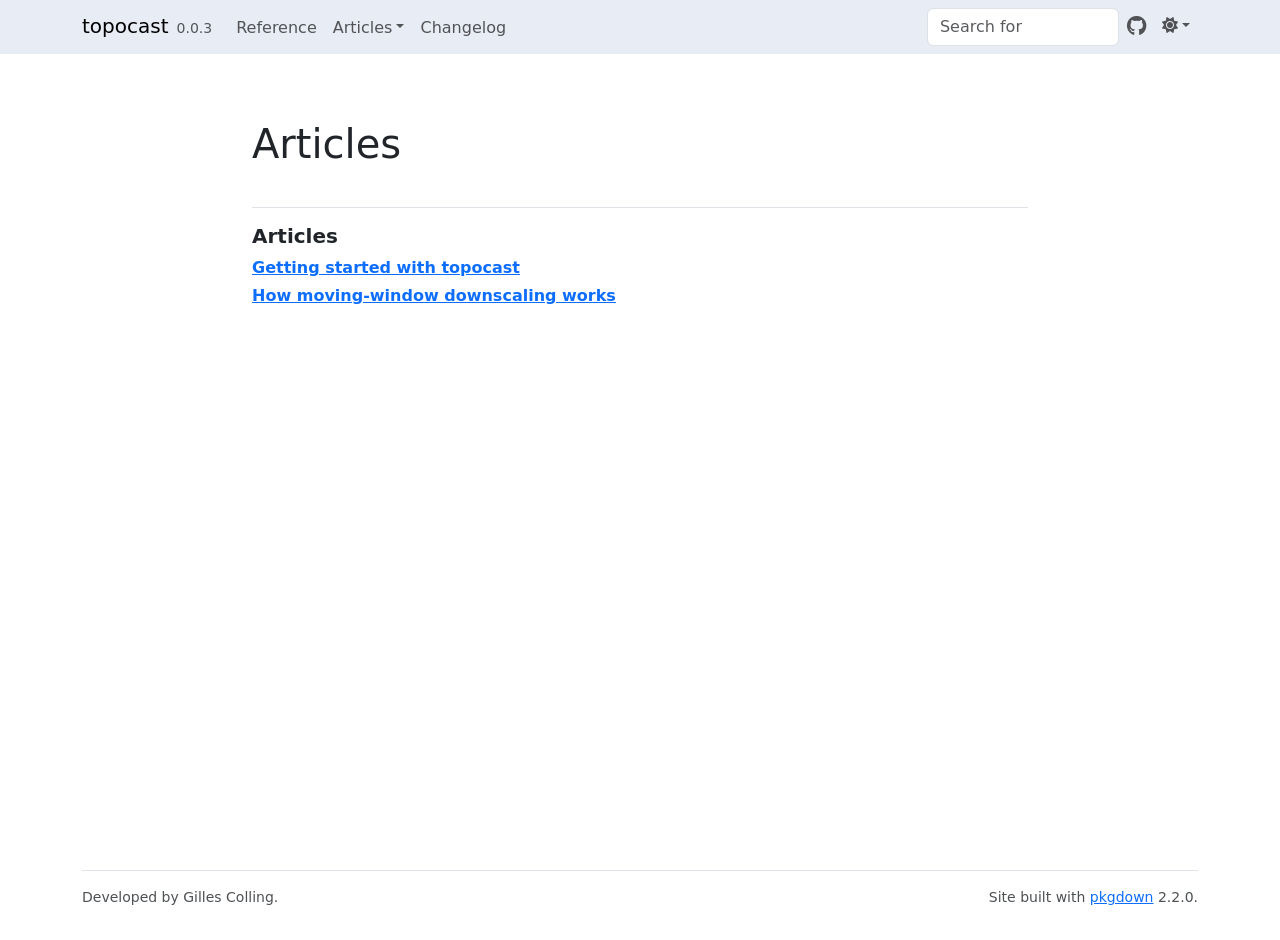
==== commit dd7d0ecc: "docs: rewrite README around the coarse-to-fine workflow Lead with what topocast does and a minimal c" ====
--- a/docs/articles/index.html
+++ b/docs/articles/index.html
@@ -20,7 +20,7 @@
 
     <a class="navbar-brand me-2" href="../index.html">topocast</a>
 
-    <small class="nav-text text-muted me-auto" data-bs-toggle="tooltip" data-bs-placement="bottom" title="">0.0.2</small>
+    <small class="nav-text text-muted me-auto" data-bs-toggle="tooltip" data-bs-placement="bottom" title="">0.0.3</small>
 
 
     <button class="navbar-toggler" type="button" data-bs-toggle="collapse" data-bs-target="#navbar" aria-controls="navbar" aria-expanded="false" aria-label="Toggle navigation">
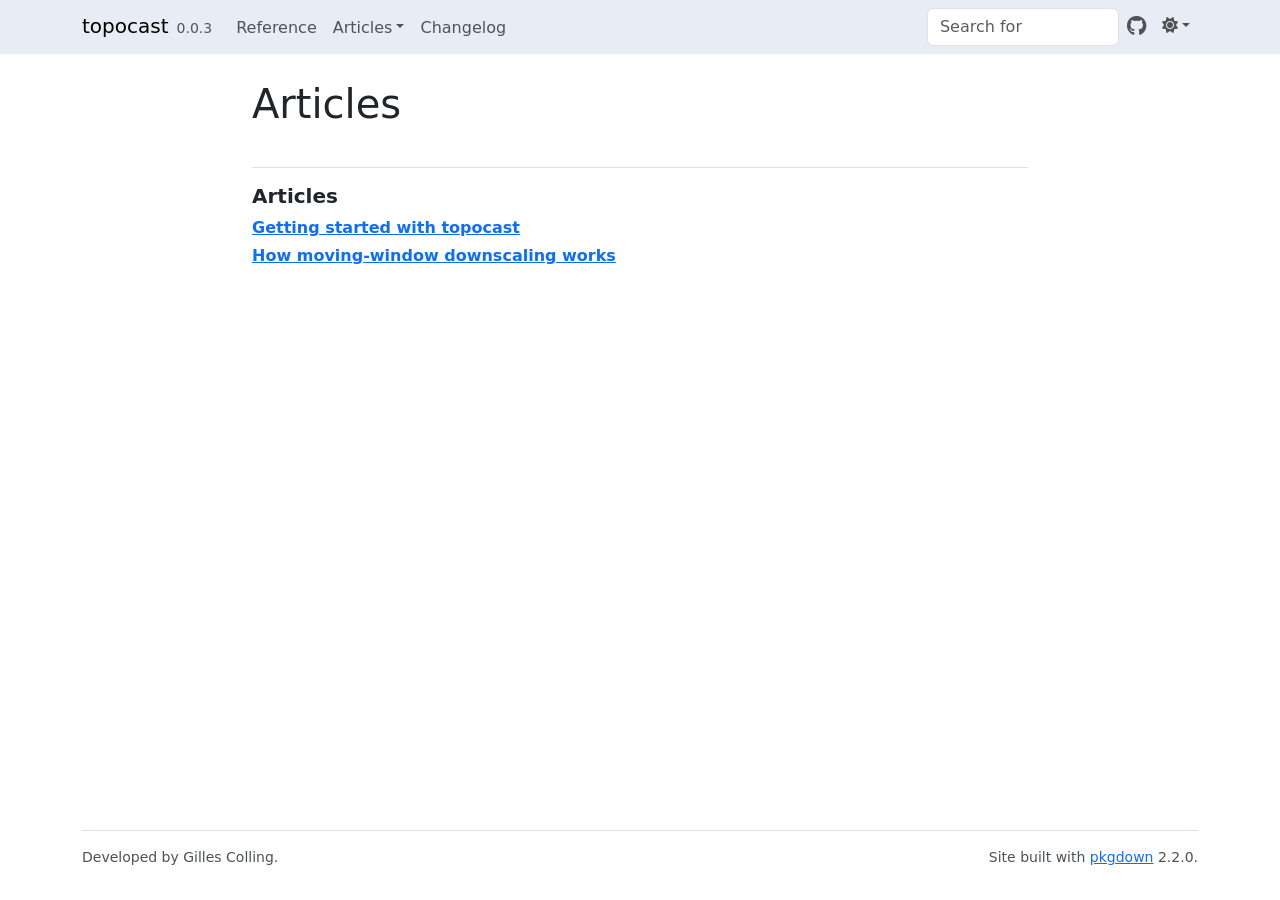
==== commit 8f9730bb: "Fix MathJax config rendered as visible text atop pkgdown pages pkgdown's template.includes.in_header" ====
--- a/docs/articles/index.html
+++ b/docs/articles/index.html
@@ -1,18 +1,5 @@
 <!DOCTYPE html>
-<!-- Generated by pkgdown: do not edit by hand --><html lang="en-US"><head><meta http-equiv="Content-Type" content="text/html; charset=UTF-8"><meta charset="utf-8"><meta http-equiv="X-UA-Compatible" content="IE=edge"><meta name="viewport" content="width=device-width, initial-scale=1, shrink-to-fit=no"><title>Articles • topocast</title><script src="../lightswitch.js"></script><script src="../deps/jquery-3.6.0/jquery-3.6.0.min.js"></script><meta name="viewport" content="width=device-width, initial-scale=1, shrink-to-fit=no"><link href="../deps/bootstrap-5.3.8/bootstrap.min.css" rel="stylesheet"><script src="../deps/bootstrap-5.3.8/bootstrap.bundle.min.js"></script><link href="../deps/font-awesome-6.5.2/css/all.min.css" rel="stylesheet"><link href="../deps/font-awesome-6.5.2/css/v4-shims.min.css" rel="stylesheet"><script src="../deps/headroom-0.11.0/headroom.min.js"></script><script src="../deps/headroom-0.11.0/jQuery.headroom.min.js"></script><script src="../deps/bootstrap-toc-1.0.1/bootstrap-toc.min.js"></script><script src="../deps/clipboard.js-2.0.11/clipboard.min.js"></script><script src="../deps/search-1.0.0/autocomplete.jquery.min.js"></script><script src="../deps/search-1.0.0/fuse.min.js"></script><script src="../deps/search-1.0.0/mark.min.js"></script><!-- pkgdown --><script src="../pkgdown.js"></script><link href="../extra.css" rel="stylesheet"><meta property="og:title" content="Articles"></head><body><p>
-
-
-
-
-
-
-
-
-  pkgdown/mathjax-config.html
-
-  
-
-  </p>
+<!-- Generated by pkgdown: do not edit by hand --><html lang="en-US"><head><meta http-equiv="Content-Type" content="text/html; charset=UTF-8"><meta charset="utf-8"><meta http-equiv="X-UA-Compatible" content="IE=edge"><meta name="viewport" content="width=device-width, initial-scale=1, shrink-to-fit=no"><title>Articles • topocast</title><script src="../lightswitch.js"></script><script src="../deps/jquery-3.6.0/jquery-3.6.0.min.js"></script><meta name="viewport" content="width=device-width, initial-scale=1, shrink-to-fit=no"><link href="../deps/bootstrap-5.3.8/bootstrap.min.css" rel="stylesheet"><script src="../deps/bootstrap-5.3.8/bootstrap.bundle.min.js"></script><link href="../deps/font-awesome-6.5.2/css/all.min.css" rel="stylesheet"><link href="../deps/font-awesome-6.5.2/css/v4-shims.min.css" rel="stylesheet"><script src="../deps/headroom-0.11.0/headroom.min.js"></script><script src="../deps/headroom-0.11.0/jQuery.headroom.min.js"></script><script src="../deps/bootstrap-toc-1.0.1/bootstrap-toc.min.js"></script><script src="../deps/clipboard.js-2.0.11/clipboard.min.js"></script><script src="../deps/search-1.0.0/autocomplete.jquery.min.js"></script><script src="../deps/search-1.0.0/fuse.min.js"></script><script src="../deps/search-1.0.0/mark.min.js"></script><!-- pkgdown --><script src="../pkgdown.js"></script><link href="../extra.css" rel="stylesheet"><meta property="og:title" content="Articles"></head><body>
     <a href="#main" class="visually-hidden-focusable">Skip to contents</a>
 
 
--- a/docs/extra.css
+++ b/docs/extra.css
@@ -48,7 +48,8 @@
 @media (max-width: 575.98px) {
   /* Target the p element wrapping standalone SVGs/imgs to expand full width */
   p:has(> svg.inline-svg),
-  p:has(> img.r-plt) {
+  p:has(> img.r-plt),
+  .svg-container:not(.figure *) {
     margin-left: calc(var(--bs-gutter-x, 1.5rem) * -.5) !important;
     margin-right: calc(var(--bs-gutter-x, 1.5rem) * -.5) !important;
     width: calc(100% + var(--bs-gutter-x, 1.5rem)) !important;
@@ -56,7 +57,8 @@
   }
   /* SVGs/imgs inside the expanded p */
   p > svg.inline-svg,
-  p > img.r-plt {
+  p > img.r-plt,
+  .svg-container > svg.inline-svg {
     border-radius: 0 !important;
     border: 1px solid #DFD7CA !important;
     width: 100% !important;
@@ -64,7 +66,8 @@
   }
   /* Dark mode mobile border - must use full border shorthand to override */
   [data-bs-theme="dark"] p > svg.inline-svg,
-  [data-bs-theme="dark"] p > img.r-plt {
+  [data-bs-theme="dark"] p > img.r-plt,
+  [data-bs-theme="dark"] .svg-container > svg.inline-svg {
     border: 1px solid #495057 !important;
   }
   /* Figure elements */
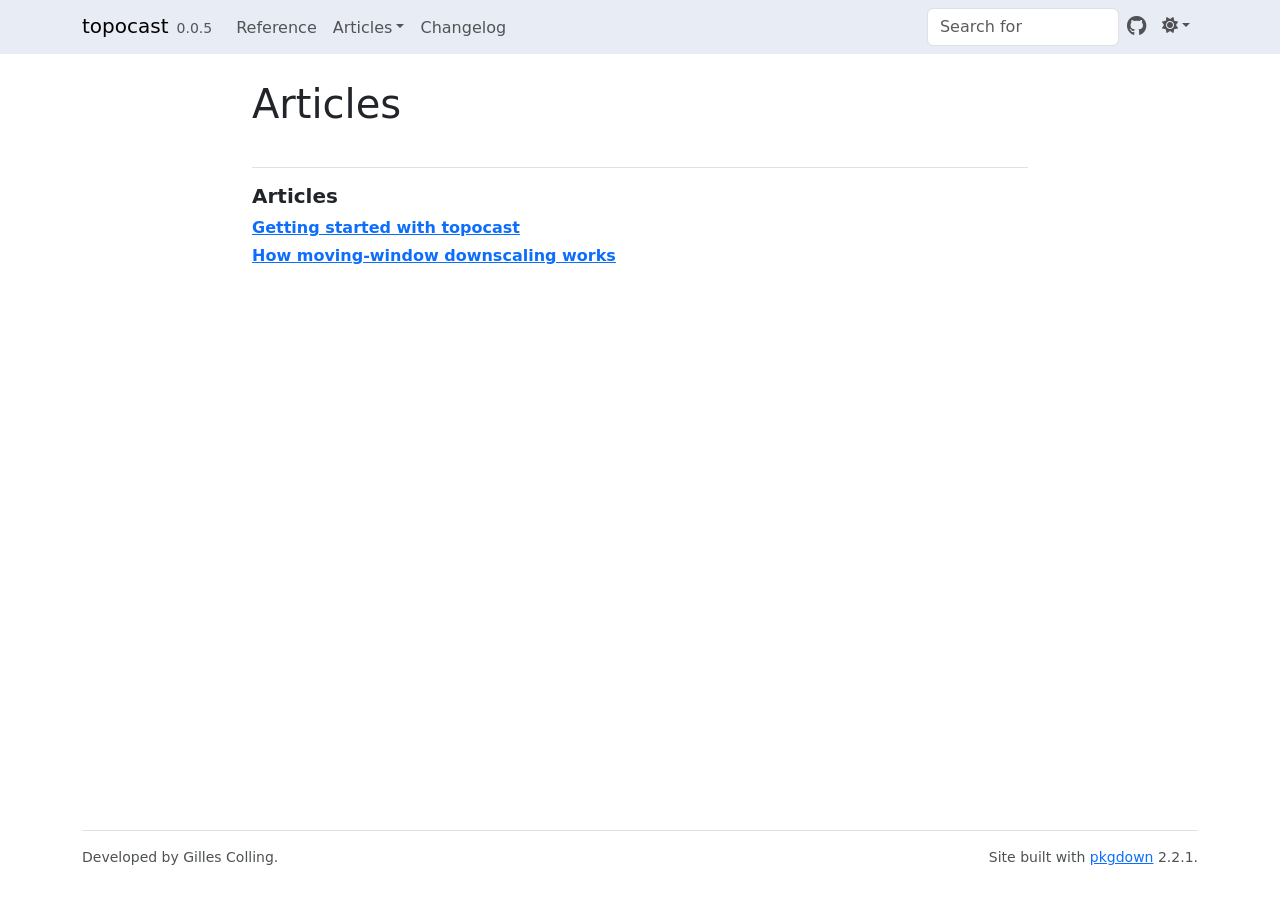
==== commit 63d1c3b2: "docs: rebuild the site home and articles with the Installation section first Co-Authored-By: Claude " ====
--- a/docs/articles/index.html
+++ b/docs/articles/index.html
@@ -1,73 +1,85 @@
-<!DOCTYPE html>
-<!-- Generated by pkgdown: do not edit by hand --><html lang="en-US"><head><meta http-equiv="Content-Type" content="text/html; charset=UTF-8"><meta charset="utf-8"><meta http-equiv="X-UA-Compatible" content="IE=edge"><meta name="viewport" content="width=device-width, initial-scale=1, shrink-to-fit=no"><title>Articles • topocast</title><script src="../lightswitch.js"></script><script src="../deps/jquery-3.6.0/jquery-3.6.0.min.js"></script><meta name="viewport" content="width=device-width, initial-scale=1, shrink-to-fit=no"><link href="../deps/bootstrap-5.3.8/bootstrap.min.css" rel="stylesheet"><script src="../deps/bootstrap-5.3.8/bootstrap.bundle.min.js"></script><link href="../deps/font-awesome-6.5.2/css/all.min.css" rel="stylesheet"><link href="../deps/font-awesome-6.5.2/css/v4-shims.min.css" rel="stylesheet"><script src="../deps/headroom-0.11.0/headroom.min.js"></script><script src="../deps/headroom-0.11.0/jQuery.headroom.min.js"></script><script src="../deps/bootstrap-toc-1.0.1/bootstrap-toc.min.js"></script><script src="../deps/clipboard.js-2.0.11/clipboard.min.js"></script><script src="../deps/search-1.0.0/autocomplete.jquery.min.js"></script><script src="../deps/search-1.0.0/fuse.min.js"></script><script src="../deps/search-1.0.0/mark.min.js"></script><!-- pkgdown --><script src="../pkgdown.js"></script><link href="../extra.css" rel="stylesheet"><meta property="og:title" content="Articles"></head><body>
-    <a href="#main" class="visually-hidden-focusable">Skip to contents</a>
-
-
-    <nav class="navbar navbar-expand-lg fixed-top " aria-label="Site navigation"><div class="container">
-
-    <a class="navbar-brand me-2" href="../index.html">topocast</a>
-
-    <small class="nav-text text-muted me-auto" data-bs-toggle="tooltip" data-bs-placement="bottom" title="">0.0.3</small>
-
-
-    <button class="navbar-toggler" type="button" data-bs-toggle="collapse" data-bs-target="#navbar" aria-controls="navbar" aria-expanded="false" aria-label="Toggle navigation">
-      <span class="navbar-toggler-icon"></span>
-    </button>
-
-    <div id="navbar" class="collapse navbar-collapse ms-3">
-      <ul class="navbar-nav me-auto"><li class="nav-item"><a class="nav-link" href="../reference/index.html">Reference</a></li>
-<li class="nav-item dropdown">
-  <button class="nav-link dropdown-toggle" type="button" id="dropdown-articles" data-bs-toggle="dropdown" aria-expanded="false" aria-haspopup="true">Articles</button>
-  <ul class="dropdown-menu" aria-labelledby="dropdown-articles"><li><a class="dropdown-item" href="../articles/getting-started.html">Getting started with topocast</a></li>
-    <li><a class="dropdown-item" href="../articles/how-it-works.html">How moving-window downscaling works</a></li>
-  </ul></li>
-<li class="nav-item"><a class="nav-link" href="../news/index.html">Changelog</a></li>
-      </ul><ul class="navbar-nav"><li class="nav-item"><form class="form-inline" role="search">
- <input class="form-control" type="search" name="search-input" id="search-input" autocomplete="off" aria-label="Search site" placeholder="Search for" data-search-index="../search.json"></form></li>
-<li class="nav-item"><a class="external-link nav-link" href="https://github.com/gcol33/topocast/" aria-label="GitHub"><span class="fa fab fa-github fa-lg"></span></a></li>
-<li class="nav-item dropdown">
-  <button class="nav-link dropdown-toggle" type="button" id="dropdown-lightswitch" data-bs-toggle="dropdown" aria-expanded="false" aria-haspopup="true" aria-label="Light switch"><span class="fa fa-sun"></span></button>
-  <ul class="dropdown-menu dropdown-menu-end" aria-labelledby="dropdown-lightswitch"><li><button class="dropdown-item" data-bs-theme-value="light"><span class="fa fa-sun"></span> Light</button></li>
-    <li><button class="dropdown-item" data-bs-theme-value="dark"><span class="fa fa-moon"></span> Dark</button></li>
-    <li><button class="dropdown-item" data-bs-theme-value="auto"><span class="fa fa-adjust"></span> Auto</button></li>
-  </ul></li>
-      </ul></div>
-
-
-  </div>
-</nav><div class="container template-article-index">
-<div class="row">
-  <main id="main" class="col-md-9"><div class="page-header">
-
-      <h1>Articles</h1>
-    </div>
-
-    <div class="section ">
-      <h3>Articles</h3>
-      <div class="section-desc"></div>
-
-      <dl><dt><a href="getting-started.html">Getting started with topocast</a></dt>
-        <dd>
-        </dd><dt><a href="how-it-works.html">How moving-window downscaling works</a></dt>
-        <dd>
-      </dd></dl></div>
-  </main></div>
-
-
-    <footer><div class="pkgdown-footer-left">
-  <p>Developed by Gilles Colling.</p>
-</div>
-
-<div class="pkgdown-footer-right">
-  <p>Site built with <a href="https://pkgdown.r-lib.org/" class="external-link">pkgdown</a> 2.2.0.</p>
-</div>
-
-    </footer></div>
-
-
-
-
-
-  
-</body></html>
-
+<!DOCTYPE html>
+<!-- Generated by pkgdown: do not edit by hand --><html lang="en-US"><head><meta http-equiv="Content-Type" content="text/html; charset=UTF-8"><meta charset="utf-8"><meta http-equiv="X-UA-Compatible" content="IE=edge"><meta name="viewport" content="width=device-width, initial-scale=1, shrink-to-fit=no"><title>Articles • topocast</title><script src="../lightswitch.js"></script><script src="../deps/jquery-3.6.0/jquery-3.6.0.min.js"></script><meta name="viewport" content="width=device-width, initial-scale=1, shrink-to-fit=no"><link href="../deps/bootstrap-5.3.8/bootstrap.min.css" rel="stylesheet"><script src="../deps/bootstrap-5.3.8/bootstrap.bundle.min.js"></script><link href="../deps/font-awesome-6.5.2/css/all.min.css" rel="stylesheet"><link href="../deps/font-awesome-6.5.2/css/v4-shims.min.css" rel="stylesheet"><script src="../deps/headroom-0.11.0/headroom.min.js"></script><script src="../deps/headroom-0.11.0/jQuery.headroom.min.js"></script><script src="../deps/bootstrap-toc-1.0.1/bootstrap-toc.min.js"></script><script src="../deps/clipboard.js-2.0.11/clipboard.min.js"></script><script src="../deps/search-1.0.0/autocomplete.jquery.min.js"></script><script src="../deps/search-1.0.0/fuse.min.js"></script><script src="../deps/search-1.0.0/mark.min.js"></script><!-- pkgdown --><script src="../pkgdown.js"></script><link href="../extra.css" rel="stylesheet"><meta property="og:title" content="Articles"><script>
+(function () {
+  var D = String.fromCharCode(36);
+  window.MathJax = {
+    tex: {
+      inlineMath: [[D, D], ["\\(", "\\)"]],
+      displayMath: [[D + D, D + D], ["\\[", "\\]"]]
+    },
+    chtml: { linebreaks: { automatic: true, width: "90% container" } },
+    svg: { linebreaks: { automatic: true, width: "90% container" } },
+    options: { renderActions: { addMenu: [] } }
+  };
+})();
+</script></head><body>
+    <a href="#main" class="visually-hidden-focusable">Skip to contents</a>
+
+
+    <nav class="navbar navbar-expand-lg fixed-top " aria-label="Site navigation"><div class="container">
+
+    <a class="navbar-brand me-2" href="../index.html">topocast</a>
+
+    <small class="nav-text text-muted me-auto" data-bs-toggle="tooltip" data-bs-placement="bottom" title="">0.0.5</small>
+
+
+    <button class="navbar-toggler" type="button" data-bs-toggle="collapse" data-bs-target="#navbar" aria-controls="navbar" aria-expanded="false" aria-label="Toggle navigation">
+      <span class="navbar-toggler-icon"></span>
+    </button>
+
+    <div id="navbar" class="collapse navbar-collapse ms-3">
+      <ul class="navbar-nav me-auto"><li class="nav-item"><a class="nav-link" href="../reference/index.html">Reference</a></li>
+<li class="nav-item dropdown">
+  <button class="nav-link dropdown-toggle" type="button" id="dropdown-articles" data-bs-toggle="dropdown" aria-expanded="false" aria-haspopup="true">Articles</button>
+  <ul class="dropdown-menu" aria-labelledby="dropdown-articles"><li><a class="dropdown-item" href="../articles/getting-started.html">Getting started with topocast</a></li>
+    <li><a class="dropdown-item" href="../articles/how-it-works.html">How moving-window downscaling works</a></li>
+  </ul></li>
+<li class="nav-item"><a class="nav-link" href="../news/index.html">Changelog</a></li>
+      </ul><ul class="navbar-nav"><li class="nav-item"><form class="form-inline" role="search">
+ <input class="form-control" type="search" name="search-input" id="search-input" autocomplete="off" aria-label="Search site" placeholder="Search for" data-search-index="../search.json"></form></li>
+<li class="nav-item"><a class="external-link nav-link" href="https://github.com/gcol33/topocast/" aria-label="GitHub"><span class="fa fab fa-github fa-lg"></span></a></li>
+<li class="nav-item dropdown">
+  <button class="nav-link dropdown-toggle" type="button" id="dropdown-lightswitch" data-bs-toggle="dropdown" aria-expanded="false" aria-haspopup="true" aria-label="Light switch"><span class="fa fa-sun"></span></button>
+  <ul class="dropdown-menu dropdown-menu-end" aria-labelledby="dropdown-lightswitch"><li><button class="dropdown-item" data-bs-theme-value="light"><span class="fa fa-sun"></span> Light</button></li>
+    <li><button class="dropdown-item" data-bs-theme-value="dark"><span class="fa fa-moon"></span> Dark</button></li>
+    <li><button class="dropdown-item" data-bs-theme-value="auto"><span class="fa fa-adjust"></span> Auto</button></li>
+  </ul></li>
+      </ul></div>
+
+
+  </div>
+</nav><div class="container template-article-index">
+<div class="row">
+  <main id="main" class="col-md-9"><div class="page-header">
+
+      <h1>Articles</h1>
+    </div>
+
+    <div class="section ">
+      <h3>Articles</h3>
+      <div class="section-desc"></div>
+
+      <dl><dt><a href="getting-started.html">Getting started with topocast</a></dt>
+        <dd>
+        </dd><dt><a href="how-it-works.html">How moving-window downscaling works</a></dt>
+        <dd>
+      </dd></dl></div>
+  </main></div>
+
+
+    <footer><div class="pkgdown-footer-left">
+  <p>Developed by Gilles Colling.</p>
+</div>
+
+<div class="pkgdown-footer-right">
+  <p>Site built with <a href="https://pkgdown.r-lib.org/" class="external-link">pkgdown</a> 2.2.1.</p>
+</div>
+
+    </footer></div>
+
+
+
+
+
+  </body></html>
+
